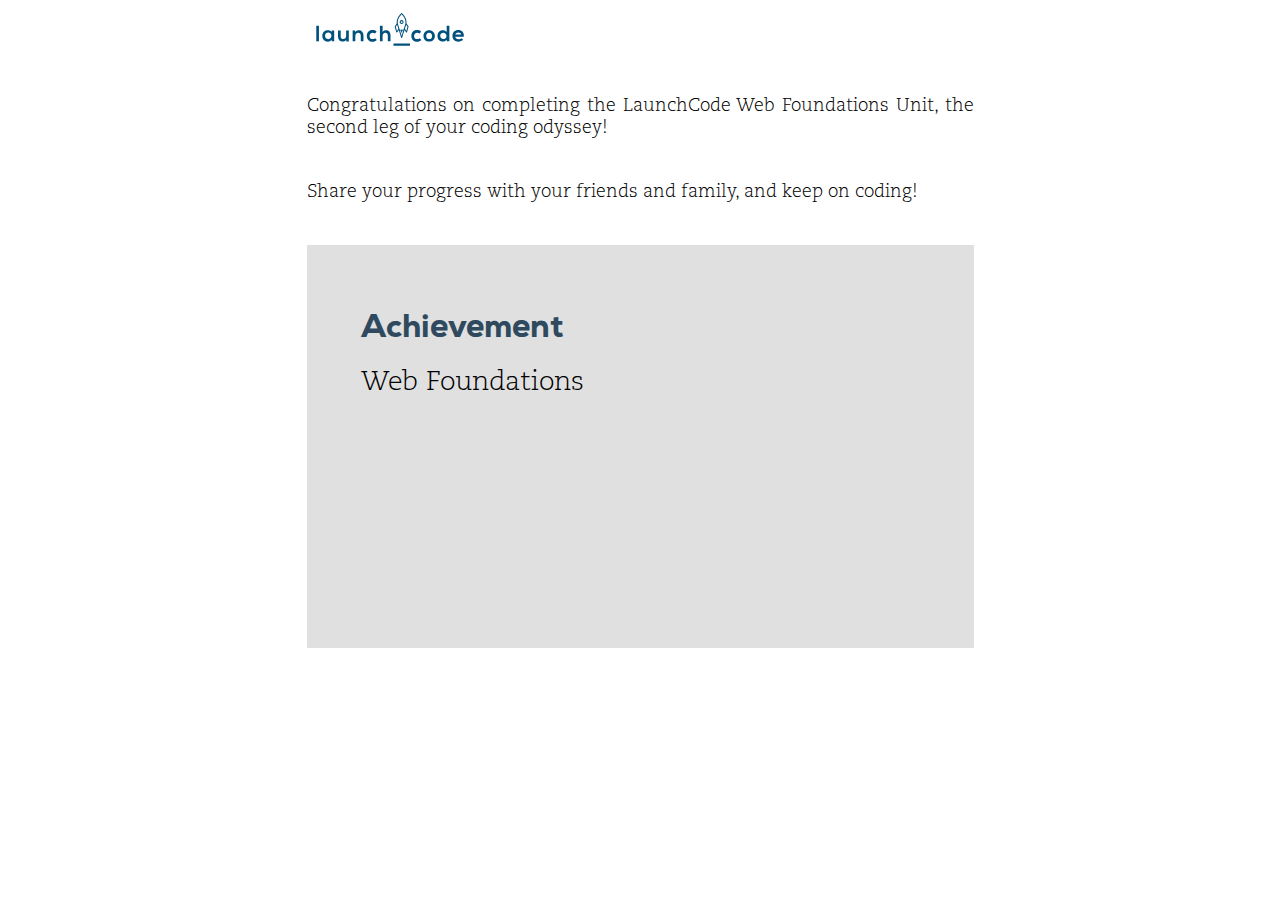
==== skill-track/index.html @ 9ff88a61 "Add Skil Track badge" ====
<!DOCTYPE html>

<html>
    <head>
        <link rel="stylesheet" type="text/css" href="../styles.css" />
        <title>LaunchCode Course Achievement: Skill Track</title>

        <meta property="og:url"           content="http://education.launchcode.org/achievements/skill-track" />
    	<meta property="og:type"          content="website" />
    	<meta property="og:title"         content="LaunchCode Course Achievement: Skill Track" />
    	<meta property="og:description"   content="I successfully completed the LaunchCode Skill Track Unit, the final leg  of my coding odyssey!" />
    	<meta property="og:image"         content="http://education.launchcode.org/achievements/images/skill-track-badge-fb.png" />
</head>
    </head>
    <body id="skill-track">
        <header>
            <a class="dabomb" href="//www.launchcode.org/"></a>
        </header>

        <p>Congratulations on completing the LaunchCode Web Foundations Unit, the second leg of your coding odyssey!</p>

        <p>Share your progress with your friends and family, and keep on coding!</p>

        <div id="badge-frame">

            <div id="badge"></div>

            <h1>Achievement</h1>
            <h2>Web Foundations</h2>

            <div class="fb-share-button"
        		data-href="http://education.launchcode.org/achievements/skill-track"
        		data-layout="button_count"
                data-size="large">
        	</div>

        </div>

        <!-- Facebook SDK -->
        <div id="fb-root"></div>
    	<script>(function(d, s, id) {
    	  var js, fjs = d.getElementsByTagName(s)[0];
    	  if (d.getElementById(id)) return;
    	  js = d.createElement(s); js.id = id;
    	  js.src = "//connect.facebook.net/en_US/all.js#xfbml=1";
    	  fjs.parentNode.insertBefore(js, fjs);
    	}(document, 'script', 'facebook-jssdk'));</script>

    </body>
</html>
---- styles.css ----
@font-face {
    font-family: 'Nexa';
    src: url(assets/NexaHeavy.otf);
    font-weight: 700;
    font-style: normal;
}

@font-face{
    font-family: "Caecilia";
    src: url(assets/CaeciliaLTStd-Light.otf);
    font-weight: 200;
    font-style: normal;
}

body {
    margin: 0 auto;
    padding: 0;
    width: 667px;
    font-size: 62.5%;
    font-family: "Caecilia", serif;
}

.dabomb {
    display: block;
    height: 53px;
    width: 170px;
    background-image: url(images/dabomb.svg);
    background-repeat: no-repeat;
    background-size: contain;
    background-position: 0 3px;
}

p {
    font-size: 1.8em;
    text-align: justify;
    margin: 42px 0;
}

#badge-frame {
    height: 267px;
    border: 1px solid #e0e0e0;
    background-color: #e0e0e0;
    padding: 67px 53px;
    position: relative;
}

#badge-frame h1 {
    font: bold 3.2em "Nexa", sans-serif;
    color: #2f4a5f;
    margin-top: 0;
}

#badge-frame h2 {
    font-size: 2.7em;
    font-weight: normal;
    color: #010101;
}

#badge {
    width: 300px;
    float: right;
    height: 400px;
    position: absolute;
    top: 0;
    right: 0;
}

.fb-share-button {
    position: absolute !important;
    bottom: 100px;
}

#fundamentals #badge {
    background: #fff url(images/fundamentals-badge.png) no-repeat center center;
    background-size: 200px;
}
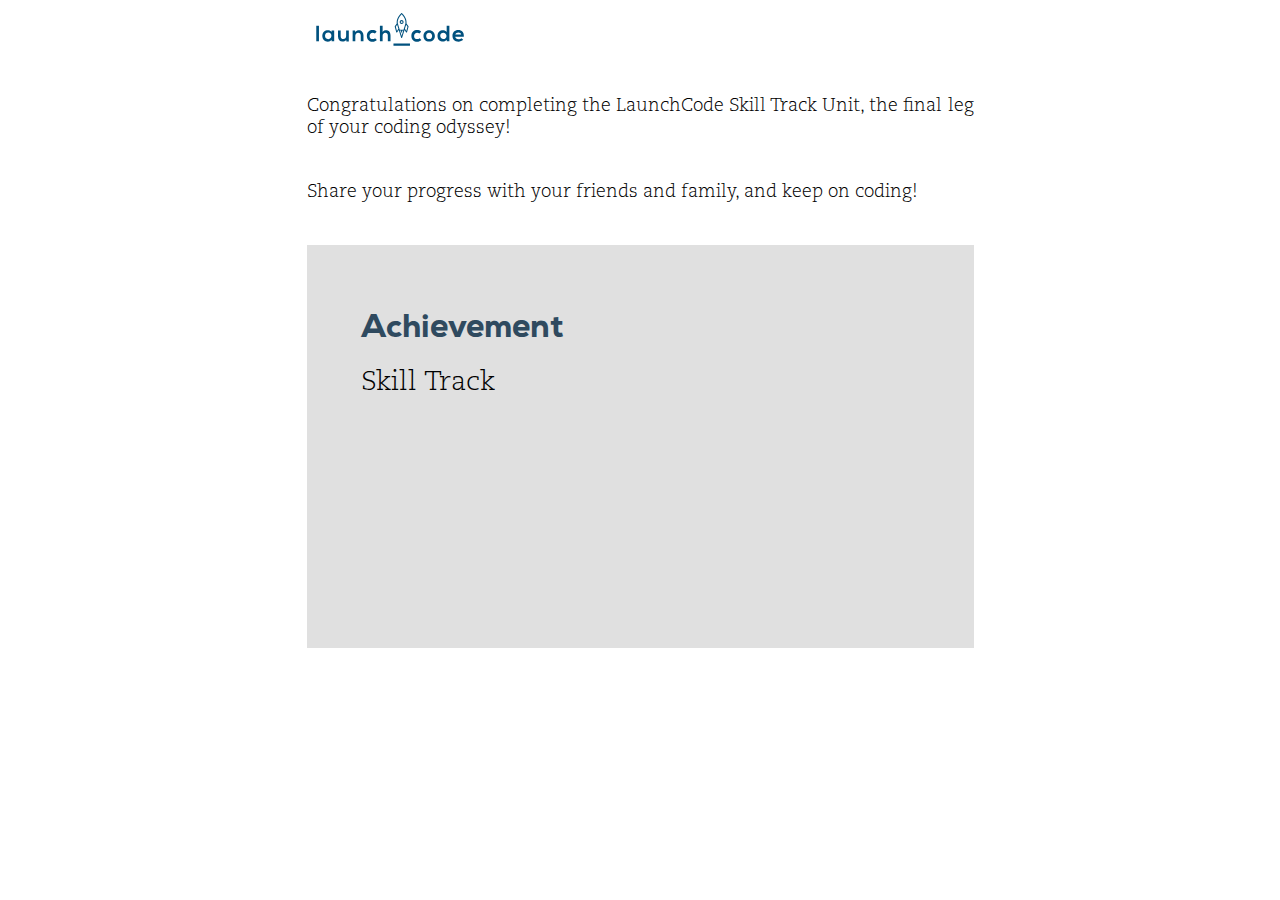
==== commit 7abd5a10: "Fix page copy" ====
--- a/skill-track/index.html
+++ b/skill-track/index.html
@@ -17,7 +17,7 @@
             <a class="dabomb" href="//www.launchcode.org/"></a>
         </header>
 
-        <p>Congratulations on completing the LaunchCode Web Foundations Unit, the second leg of your coding odyssey!</p>
+        <p>Congratulations on completing the LaunchCode Skill Track Unit, the final leg of your coding odyssey!</p>
 
         <p>Share your progress with your friends and family, and keep on coding!</p>
 
@@ -26,7 +26,7 @@
             <div id="badge"></div>
 
             <h1>Achievement</h1>
-            <h2>Web Foundations</h2>
+            <h2>Skill Track</h2>
 
             <div class="fb-share-button"
         		data-href="http://education.launchcode.org/achievements/skill-track"
